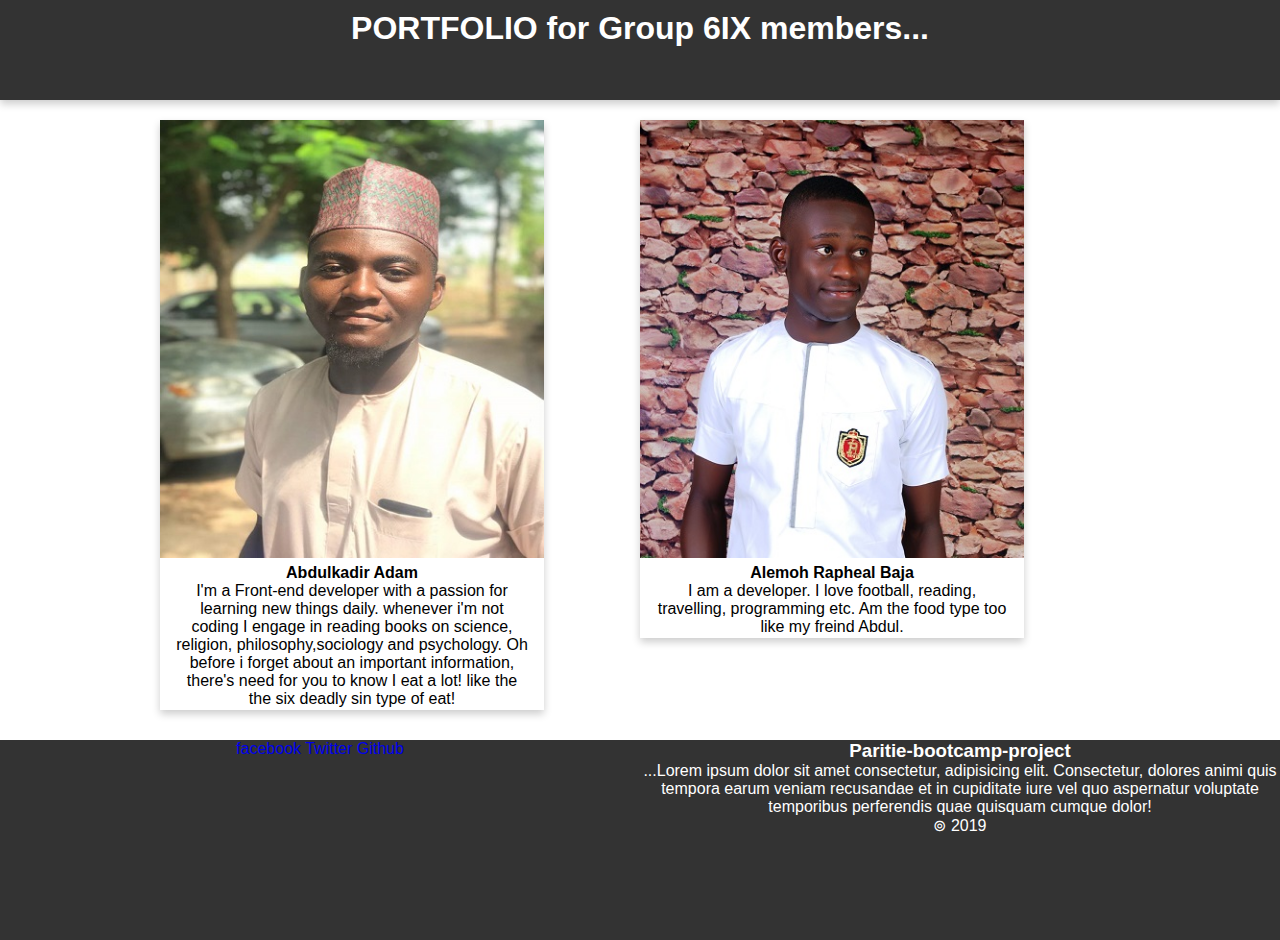
==== index.html @ 13c28791 "portfolio work done by abdoOl and raph" ====
<!DOCTYPE html>
<html lang="en">
<head>
    <meta charset="UTF-8">
    <meta name="viewport" content="width=device-width, initial-scale=1.0">
    <meta http-equiv="X-UA-Compatible" content="ie=edge">
    <title>Portfolio</title>
</head>
<style>
    /*Removing default margins and paddings*/
 *{
    margin: 0;
    padding: 0;
    }

/*setting default body properties e.g fonts,color e.t.c */
body {
    font-family: Arial, Helvetica, sans-serif;
}
h4, .bio-pTag{
    text-align: center;
}

/*nav properties modification*/
nav{
    color: #fff;
    margin-bottom: 20px;
    height: 100px;
    width: 100vw;
    background-color: #333;
    box-shadow: 0 4px 8px 0 rgba(0,0,0,0.2);
}
.menu h1{
    text-align-last: center;
    padding: 10px;
}

/* css for creating cards for member profiles */
.card {
  width: 80%;
  /* Add shadows to create the "card" effect */
  box-shadow: 0 4px 8px 0 rgba(0,0,0,0.2);
  transition: 0.3s;
}

/* On mouse-over, add a deeper shadow */
.card:hover {
  box-shadow: 0 8px 16px 0 rgba(0,0,0,0.2);
}

/* Add some padding inside the card container */
.container {
  padding: 2px 16px;
}

/* css for creating a 2-column div */
.column {
  float: left;
  width: 50%;
}

/* Clear floats after the columns */
.row:after {
  content: "";
  display: table;
  clear: both;
}

/* css for wrapping all the divs */
.wrapper {
  margin-right: auto;
  margin-left:  auto;
  max-width: 960px; 
}

/* footer code goes here*/
footer{
    color: #fff;
    text-align: center;
    height: 200px;
    width: 100vw;
    background: #333;
    margin-top: 30px;
}
footer h3,p,a{
    text-decoration: none;
}
</style>
<body>
    <!-- NAVIGATION BAR GOES HERE-->
    <nav>
        <div class="menu">
            <h1>PORTFOLIO for Group 6IX members...</h1>
        </div>
        
    </nav>
    <!-- NAVIGATION BAR ENDS HERE-->

    <!-- LANDING-PAGE-AREA-STARTS-here! -->
        <div class="wrapper">
            <!-- TWO COLUMN-DIV -->
            <div class="row">
                <div class="column">
                    <!-- CARD DIV ENDS -->
                    <div class="card">
                        <img src="img/abdools_avatar.jpg" alt="Avatar" style="width:100%">
                        <div class="container">
                            <h4><b>Abdulkadir Adam</b></h4>
                            <p class="bio-pTag">I'm a Front-end developer with a passion for learning new things daily. whenever i'm not coding I engage in reading books on science, religion, philosophy,sociology and psychology. Oh before i forget about an important information, there's need for you to know I eat a lot! like the the six deadly sin type of eat!</p>
                        </div>
                    </div>
                    <!-- CARD DIV ENDS HERE-->
                </div>
                <!---->
                <div class="column">
                    <!-- CARD DIV-->
                    <div class="card">
                        <img src="img/alemsbaja_avatar.jpg" alt="Avatar" style="width:100%">
                        <div class="container">
                            <h4><b>Alemoh Rapheal Baja</b></h4>
                            <p class="bio-pTag">
                            I am a developer. I love football, reading, travelling, programming etc. Am the food type too like my freind Abdul.</p>
                        </div>
                    </div>
                    <!-- CARD DIV ENDS HERE-->
                </div>
            </div>
            <!--TWO COLUMN-DIVS ENDS HERE-->
        </div>
    <!-- LANDING-PAGE-AREA-ENDS-here! -->

    <!-- FOOTER-STARTS -->
    <footer>
        <div class="row">
            <div class="column">
                <a href="#">facebook</a>
                <a href="#">Twitter</a>
                <a href="#">Github</a>
            </div>
            <div class="column">
                <h3>Paritie-bootcamp-project</h3>
                <p>...Lorem ipsum dolor sit amet consectetur, adipisicing elit. Consectetur, dolores animi quis tempora earum veniam recusandae et in cupiditate iure vel quo aspernatur voluptate temporibus perferendis quae quisquam cumque dolor!</p>
                <p>&circledcirc; 2019</p>
            </div>
        </div>
    </footer>
    <!-- FOOTER-ENDS -->
</body>
</html>
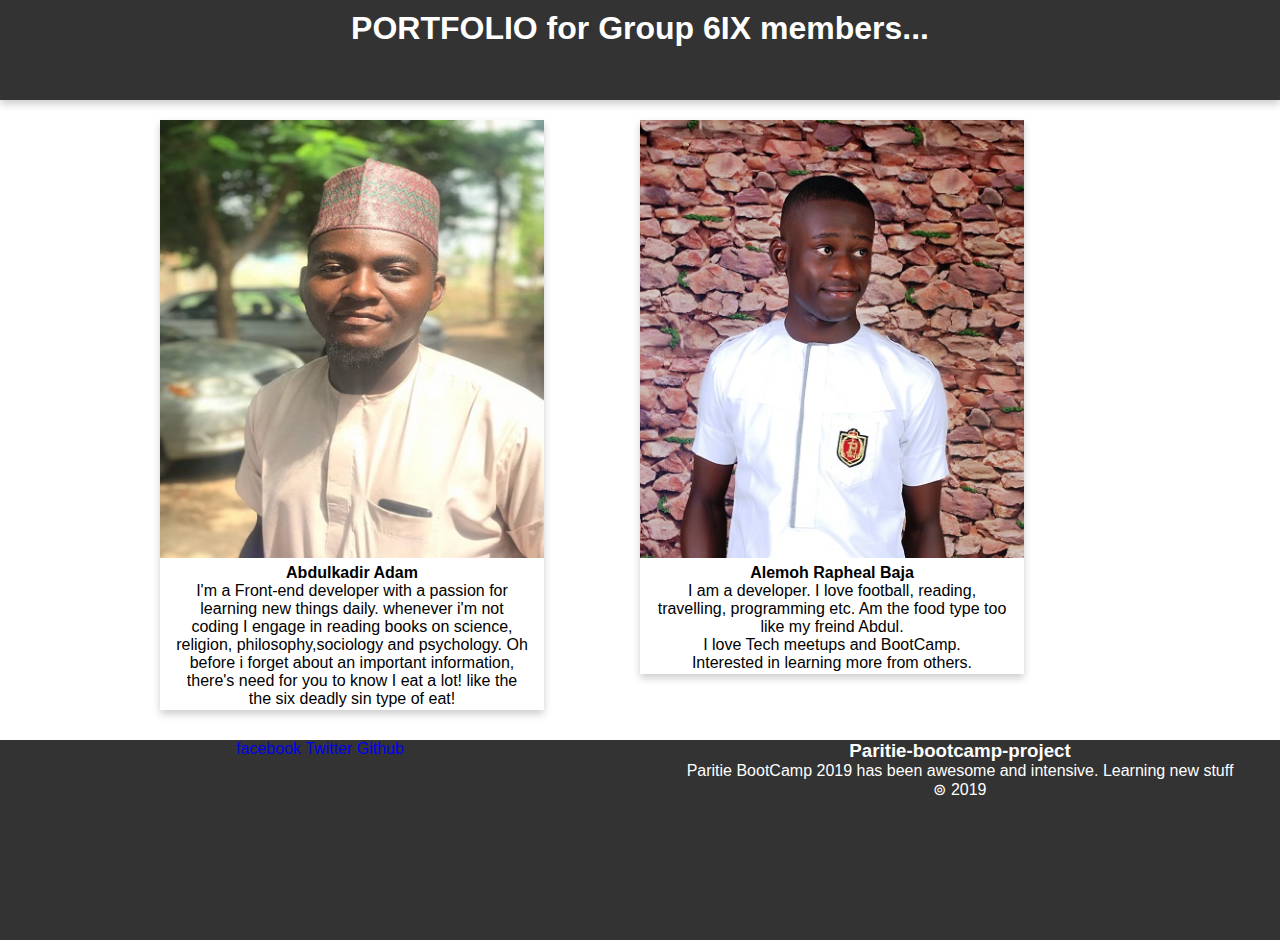
==== commit a135bdd4: "Merge pull request #1 from RaphAlemoh/AlemsBaja" ====
--- a/index.html
+++ b/index.html
@@ -119,8 +119,10 @@
                         <div class="container">
                             <h4><b>Alemoh Rapheal Baja</b></h4>
                             <p class="bio-pTag">
-                            I am a developer. I love football, reading, travelling, programming etc. Am the food type too like my freind Abdul.</p>
-                        </div>
+                                I am a developer. I love football, reading, travelling, programming etc. Am the food type too like my freind Abdul.
+                                <br> I love Tech meetups and BootCamp. <br>
+                                Interested in learning more from others.
+                            </div>
                     </div>
                     <!-- CARD DIV ENDS HERE-->
                 </div>
@@ -139,7 +141,7 @@
             </div>
             <div class="column">
                 <h3>Paritie-bootcamp-project</h3>
-                <p>...Lorem ipsum dolor sit amet consectetur, adipisicing elit. Consectetur, dolores animi quis tempora earum veniam recusandae et in cupiditate iure vel quo aspernatur voluptate temporibus perferendis quae quisquam cumque dolor!</p>
+                <p>Paritie BootCamp 2019 has been awesome and intensive. Learning new stuff</p>
                 <p>&circledcirc; 2019</p>
             </div>
         </div>
